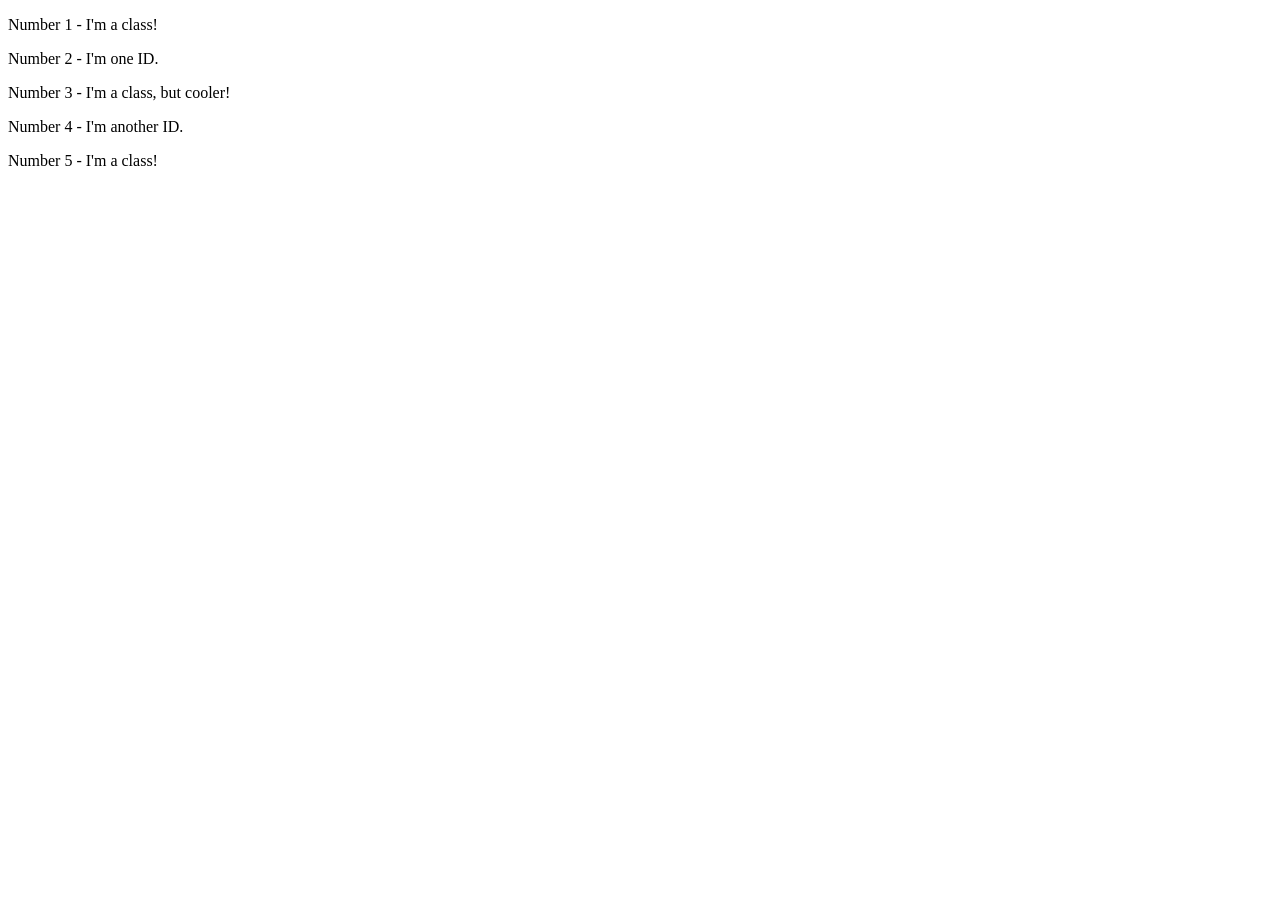
==== foundations/intro-to-css/02-class-id-selectors/index.html @ 90eba37b "Add class attribute in all p elements" ====
<!DOCTYPE html>
<html lang="en">
  <head>
    <meta charset="UTF-8">
    <meta http-equiv="X-UA-Compatible" content="IE=edge">
    <meta name="viewport" content="width=device-width, initial-scale=1.0">
    <title>Class and ID Selectors</title>
    <link rel="stylesheet" href="style.css">
  </head>
  <body>
    <p class="odd">Number 1 - I'm a class!</p>
    <div>Number 2 - I'm one ID.</div>
    <p class="odd">Number 3 - I'm a class, but cooler!</p>
    <div>Number 4 - I'm another ID.</div>
    <p class="odd">Number 5 - I'm a class!</p>
  </body>
</html>
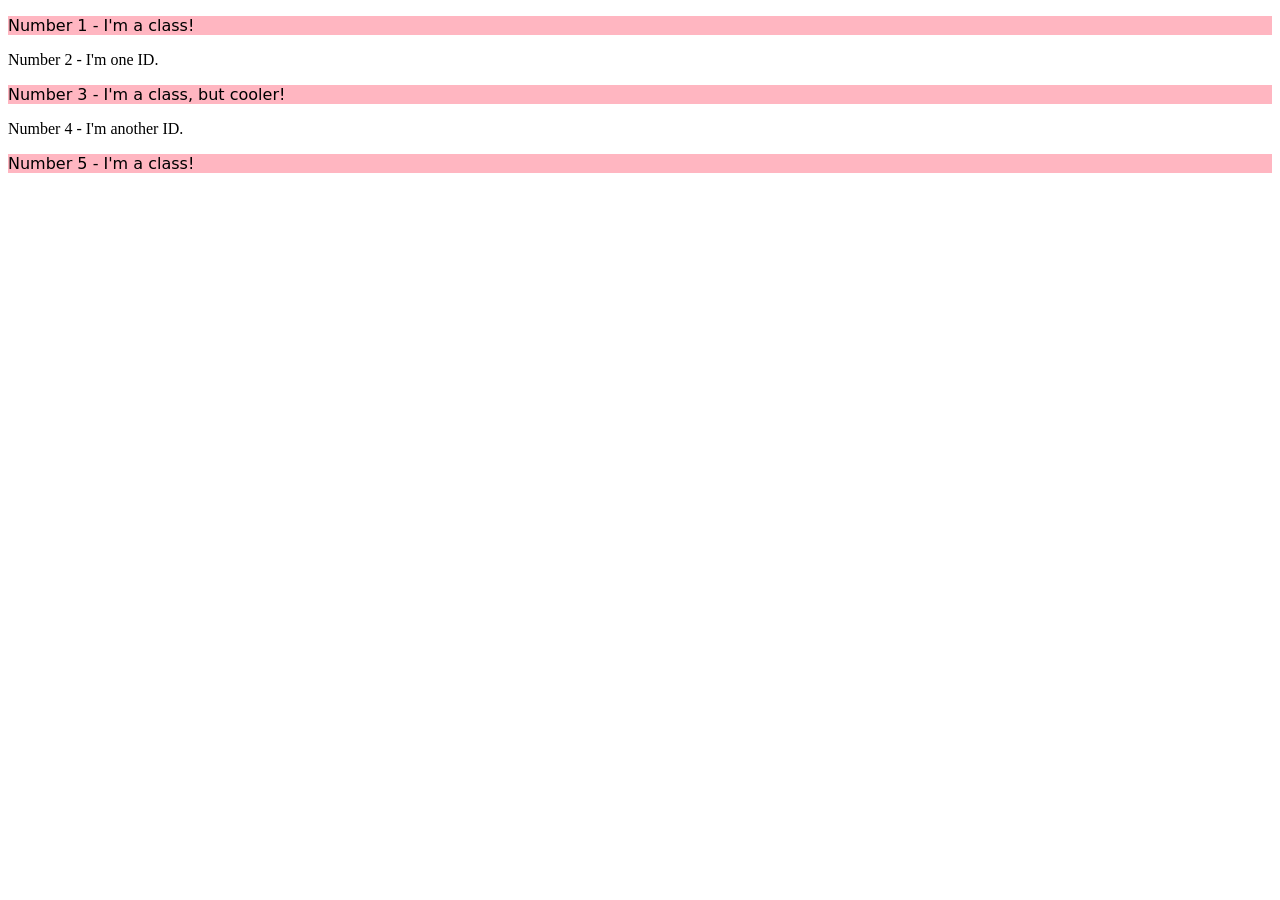
==== commit 08096510: "Add id attribute to second element" ====
--- a/foundations/intro-to-css/02-class-id-selectors/index.html
+++ b/foundations/intro-to-css/02-class-id-selectors/index.html
@@ -9,7 +9,7 @@
   </head>
   <body>
     <p class="odd">Number 1 - I'm a class!</p>
-    <div>Number 2 - I'm one ID.</div>
+    <div id="second-element">Number 2 - I'm one ID.</div>
     <p class="odd">Number 3 - I'm a class, but cooler!</p>
     <div>Number 4 - I'm another ID.</div>
     <p class="odd">Number 5 - I'm a class!</p>
--- a/foundations/intro-to-css/02-class-id-selectors/style.css
+++ b/foundations/intro-to-css/02-class-id-selectors/style.css
@@ -0,0 +1,4 @@
+.odd{
+    background-color: lightpink;
+    font-family: Verdana, "DejaVu Sans", sans-serif;
+}
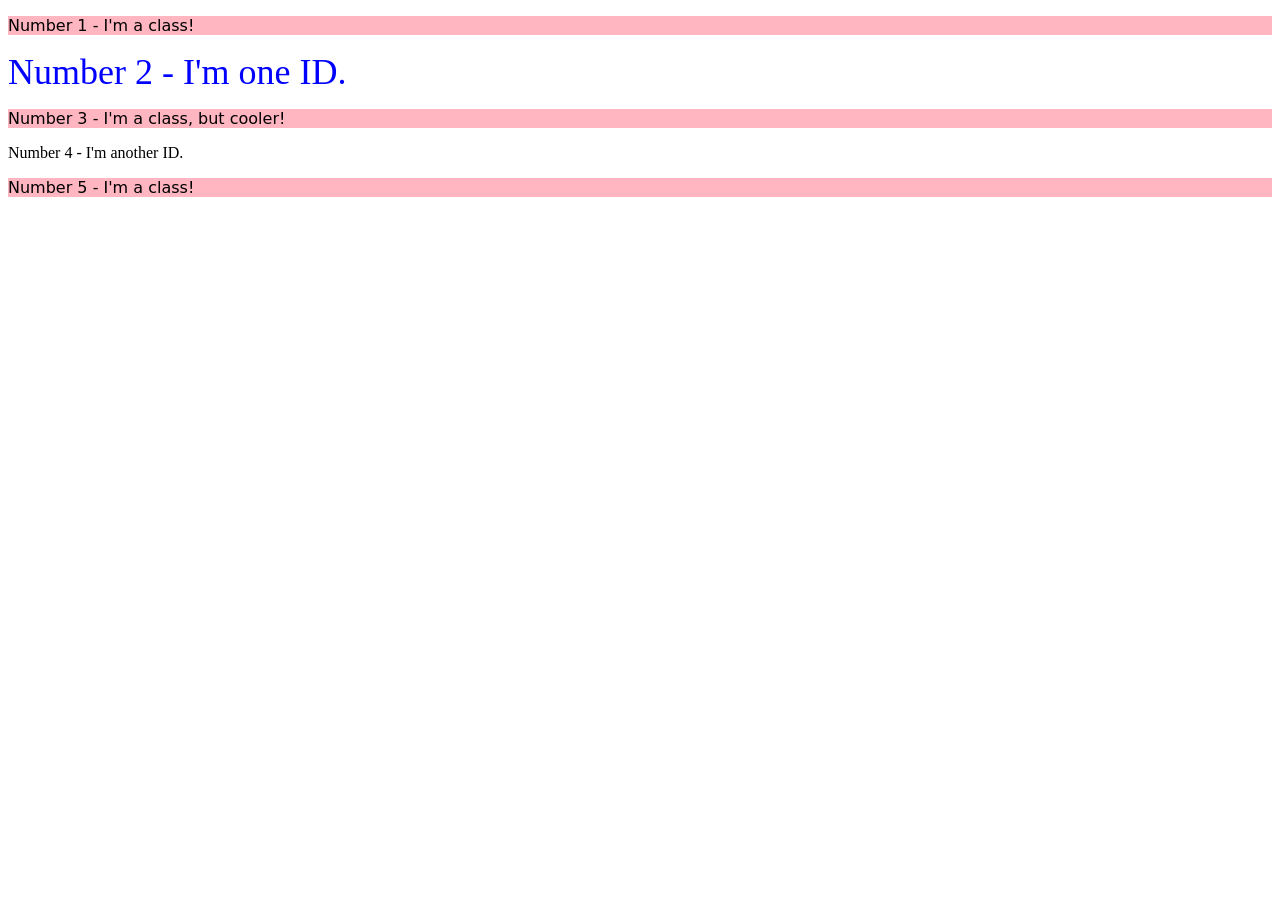
==== commit ccd175d6: "Add second class attribute The elements already has an exisiting class attribute that is used to ide" ====
--- a/foundations/intro-to-css/02-class-id-selectors/index.html
+++ b/foundations/intro-to-css/02-class-id-selectors/index.html
@@ -10,7 +10,7 @@
   <body>
     <p class="odd">Number 1 - I'm a class!</p>
     <div id="second-element">Number 2 - I'm one ID.</div>
-    <p class="odd">Number 3 - I'm a class, but cooler!</p>
+    <p class="odd font">Number 3 - I'm a class, but cooler!</p>
     <div>Number 4 - I'm another ID.</div>
     <p class="odd">Number 5 - I'm a class!</p>
   </body>
--- a/foundations/intro-to-css/02-class-id-selectors/style.css
+++ b/foundations/intro-to-css/02-class-id-selectors/style.css
@@ -1,4 +1,9 @@
 .odd{
     background-color: lightpink;
     font-family: Verdana, "DejaVu Sans", sans-serif;
+}
+
+#second-element{
+    color: blue;
+    font-size: 36px;
 }
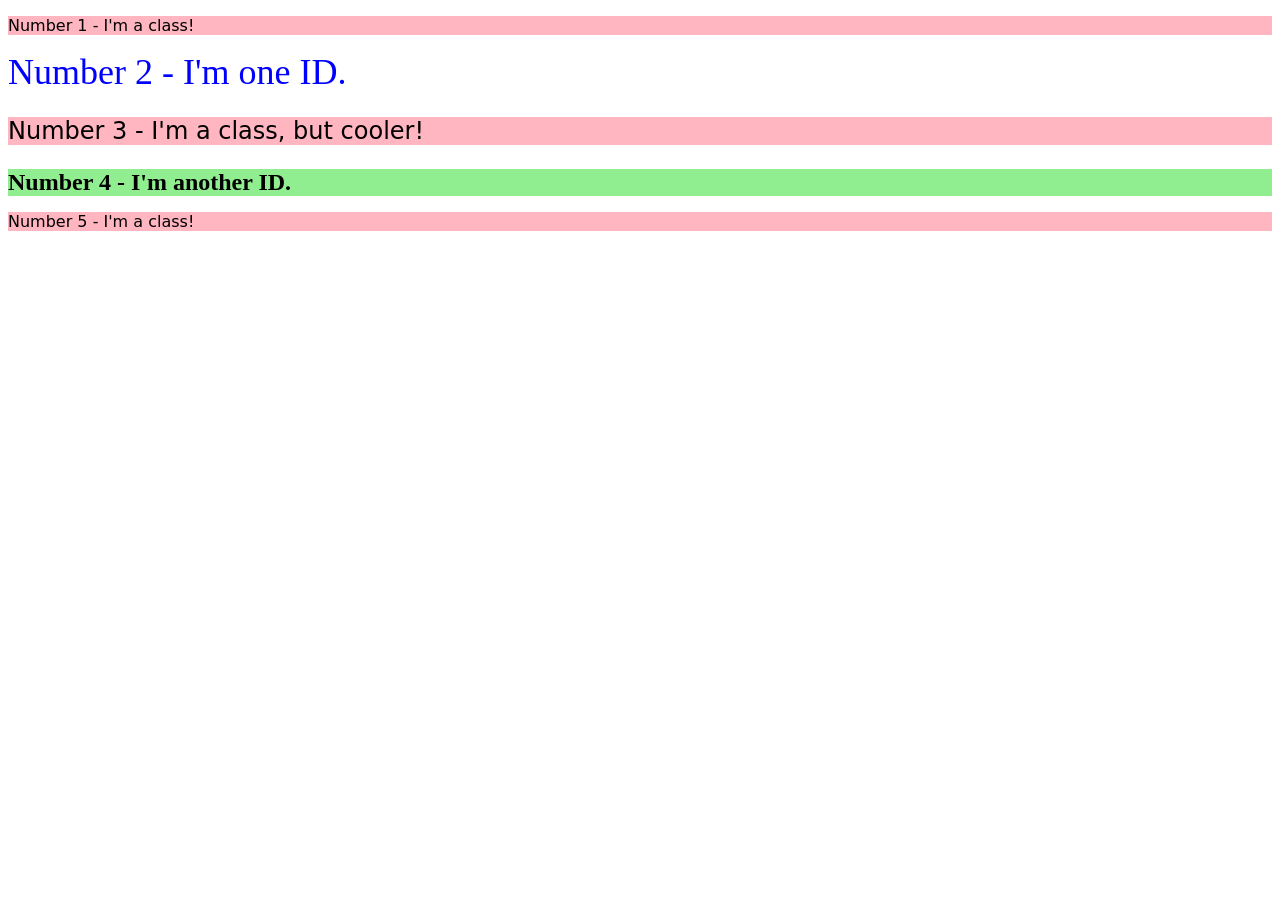
==== commit b0fcf53b: "Add id attribute and use id selector Inside the fourth element, add an id attribute which is then us" ====
--- a/foundations/intro-to-css/02-class-id-selectors/index.html
+++ b/foundations/intro-to-css/02-class-id-selectors/index.html
@@ -11,7 +11,7 @@
     <p class="odd">Number 1 - I'm a class!</p>
     <div id="second-element">Number 2 - I'm one ID.</div>
     <p class="odd font">Number 3 - I'm a class, but cooler!</p>
-    <div>Number 4 - I'm another ID.</div>
+    <div id="fourth-element">Number 4 - I'm another ID.</div>
     <p class="odd">Number 5 - I'm a class!</p>
   </body>
 </html>
--- a/foundations/intro-to-css/02-class-id-selectors/style.css
+++ b/foundations/intro-to-css/02-class-id-selectors/style.css
@@ -6,4 +6,14 @@
 #second-element{
     color: blue;
     font-size: 36px;
+}
+
+.odd.font{
+    font-size: 24px;
+}
+
+#fourth-element{
+    background-color: lightgreen;
+    font-size: 24px;
+    font-weight: bold;
 }
